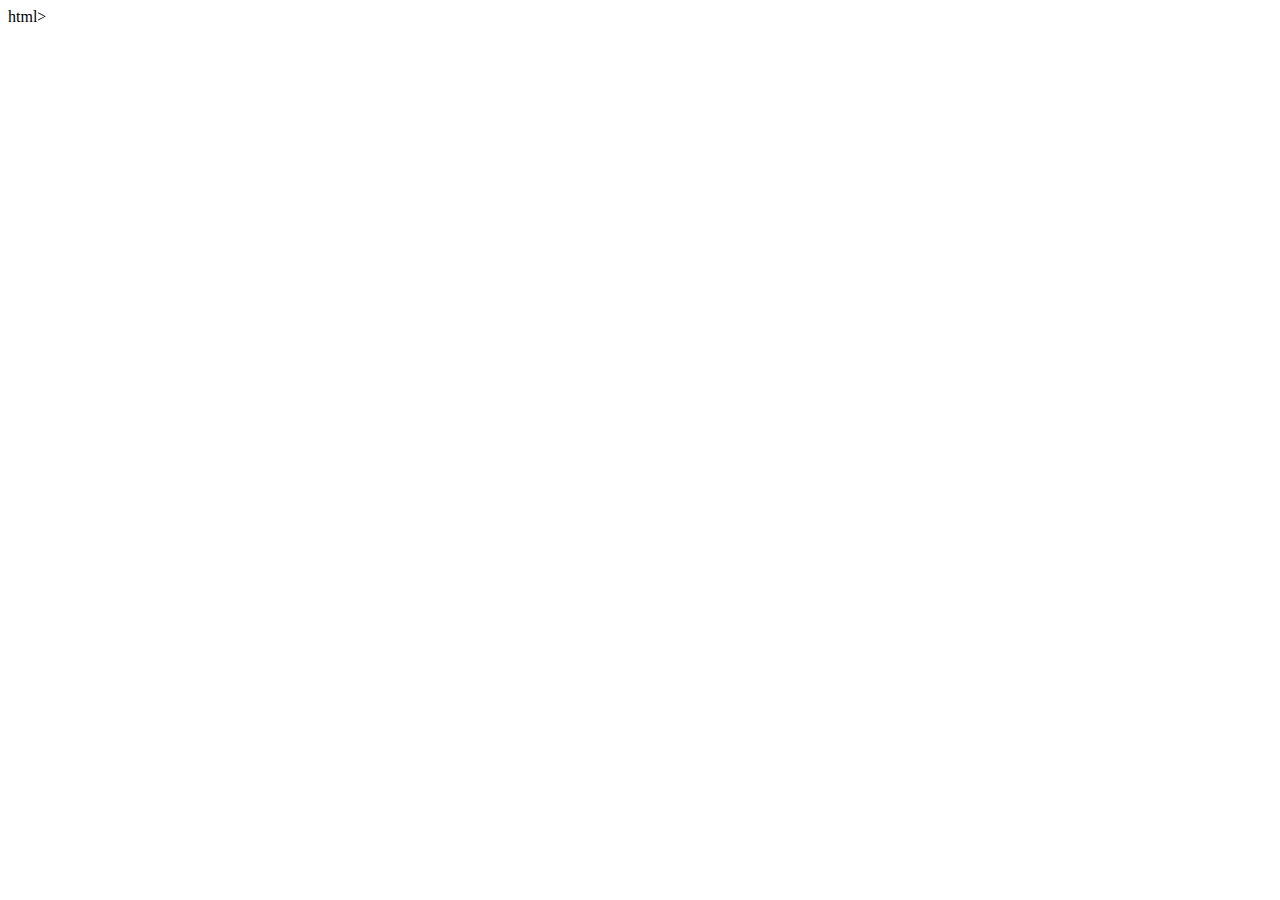
==== index.html @ 514320d6 "Update 2" ====
html>
  <head>
    <title>Hello World</title>
    <script id='sap-ui-bootstrap'
        src='https://openui5.hana.ondemand.com/resources/sap-ui-core.js'
        data-sap-ui-theme='sap_belize'
        data-sap-ui-libs='sap.m'>
    </script>
    <script>
       sap.ui.getCore().attachInit(function () {
           new sap.m.Button({
               text: "Say Hello",
               press: function() {
                  sap.m.MessageToast.show("Hello World");
               }
           }).placeAt("content");
       });
   </script>
  </head>
  <body class='sapUiBody' id='content'>
  </body>
</html>
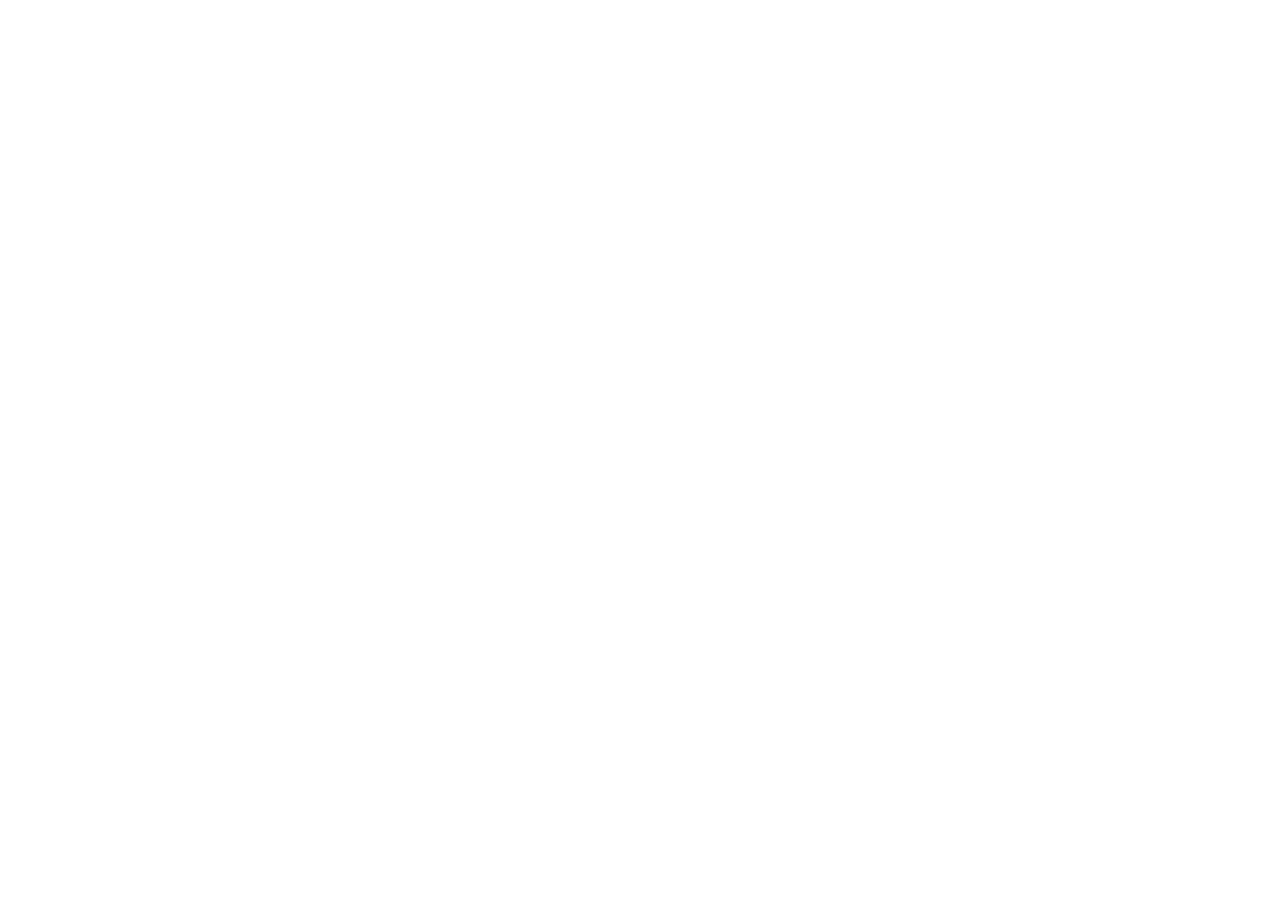
==== commit 873f2fb5: "Update 3" ====
--- a/index.html
+++ b/index.html
@@ -1,22 +1,23 @@
-html>
-  <head>
-    <title>Hello World</title>
-    <script id='sap-ui-bootstrap'
-        src='https://openui5.hana.ondemand.com/resources/sap-ui-core.js'
-        data-sap-ui-theme='sap_belize'
-        data-sap-ui-libs='sap.m'>
-    </script>
-    <script>
-       sap.ui.getCore().attachInit(function () {
-           new sap.m.Button({
-               text: "Say Hello",
-               press: function() {
-                  sap.m.MessageToast.show("Hello World");
-               }
-           }).placeAt("content");
-       });
-   </script>
-  </head>
-  <body class='sapUiBody' id='content'>
-  </body>
+<!DOCTYPE html>
+<html>
+<head>
+	<title>OpenUI5 Hello World App</title>
+	<script
+		id="sap-ui-bootstrap"
+		src="https://openui5.hana.ondemand.com/resources/sap-ui-core.js"
+		data-sap-ui-theme="sap_belize"
+		data-sap-ui-libs="sap.m"
+		data-sap-ui-resourceroots='{"HelloWorld": "./"}'
+		displayBlock="true">
+	</script>
+	<script>
+		sap.ui.getCore().attachInit(function () {
+			sap.ui.xmlview({
+			  viewName: "HelloWorld.App"
+			}).placeAt("content");
+		});
+	</script>
+</head>
+<body class="sapUiBody" id="content">
+</body>
 </html>